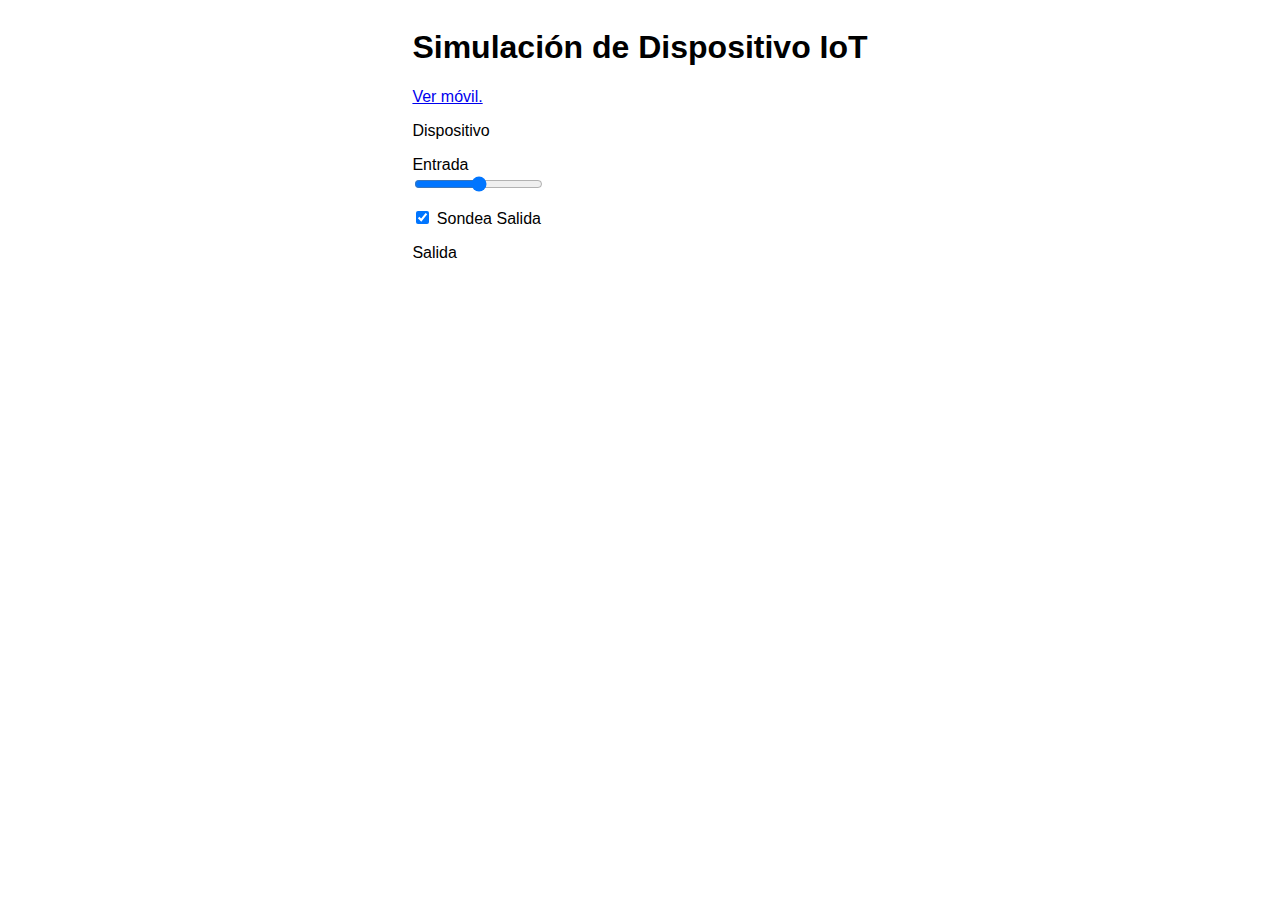
==== dispositivo.html @ 032ec14b "Add files via upload" ====
<!DOCTYPE html>
<html lang="es">
  <head>
    <meta charset="UTF-8">
    <meta name="viewport"
      content="width=device-width,
      initial-scale=1.0">
    <title>
      Simulación de Dispositivo
      IoT
    </title>
    <link href="css/estilos.css"
      rel="stylesheet">
    <script type="module"
      src="cmp/mi-footer.js">
      </script>
  </head>
  <body>
    <div class="contenido">
      <h1>
        Simulación de Dispositivo
        IoT
      </h1>
      <p>
        <a href="index.html"
          target="_blank">
          Ver móvil.</a>
      </p>
      <p>
        <label>
          Dispositivo
          <output
            id="ctDispositivo">
          </output>
        </label>
      </p>
      <p>
        <label>
          Entrada
          <input id="ctEntrada"
            type="range"
            min="0" max="10">
        </label>
      </p>
      <p>
        <label>
          <input id="ctSondea"
            type="checkbox"
            checked>
          Sondea Salida
        </label>
      </p>
      <p>
        <label>
          Salida
          <output id="ctSalida">
          </output>
        </label>
      </p>
      <p>
        <output id="iotError">
        </output>
      </p>
      <mi-footer></mi-footer>
    </div>
    <script type="module"
      src="disp/CtrlDispositivo.js">
      </script>
  </body>
</html
---- css/estilos.css ----
body {
  font-family: sans-serif;
  text-align: center;
}

.contenido {
  display: inline-block;
  text-align: start;
}

meter,
input[type=range],
output {
  display: block;
}

mi-footer {
  display: block;
  margin: 1rem 0;
  font-size: small;
}
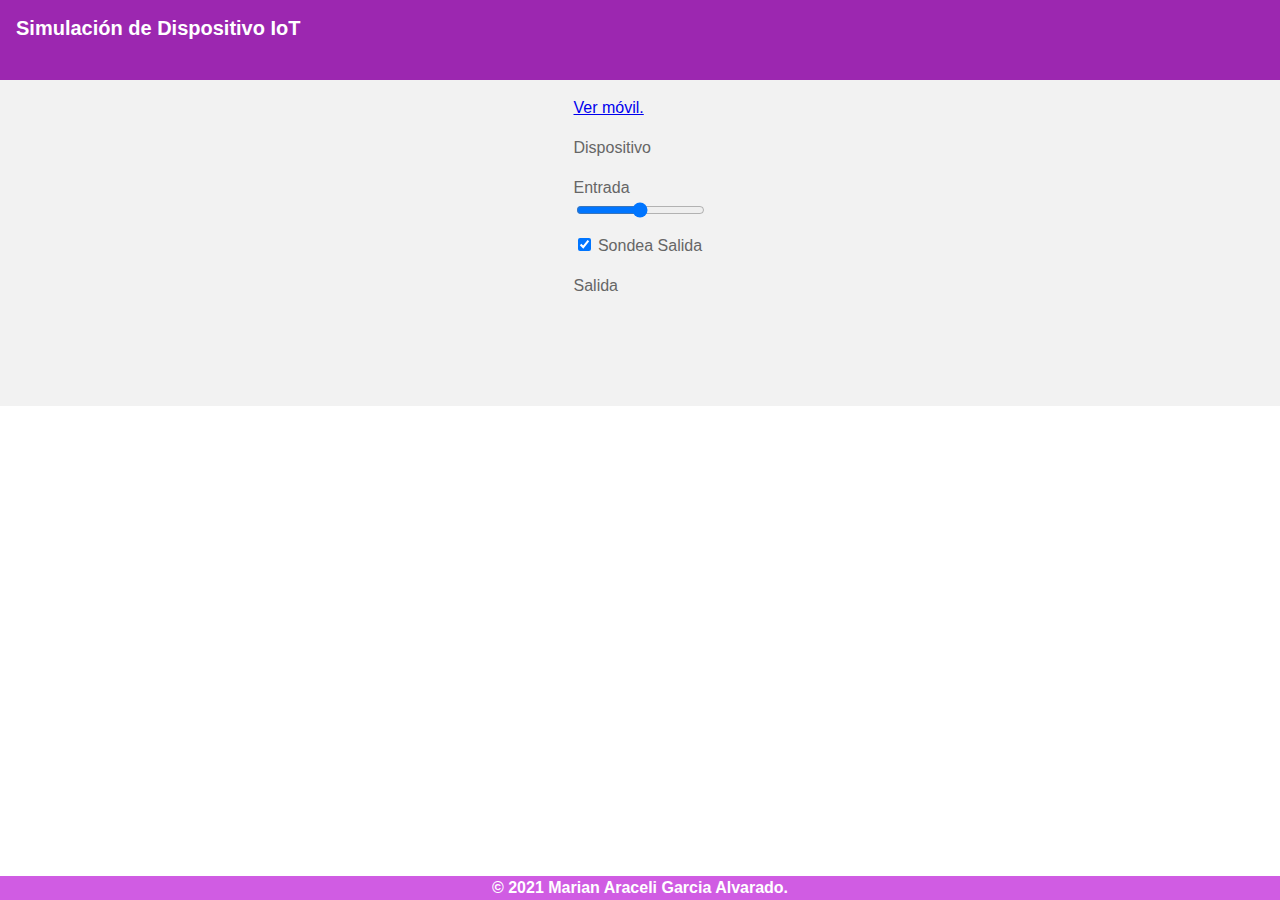
==== commit 1c1496d6: "Add files via upload" ====
--- a/dispositivo.html
+++ b/dispositivo.html
@@ -1,70 +1,78 @@
 <!DOCTYPE html>
 <html lang="es">
-  <head>
-    <meta charset="UTF-8">
-    <meta name="viewport"
-      content="width=device-width,
-      initial-scale=1.0">
-    <title>
-      Simulación de Dispositivo
-      IoT
-    </title>
-    <link href="css/estilos.css"
-      rel="stylesheet">
-    <script type="module"
-      src="cmp/mi-footer.js">
-      </script>
-  </head>
-  <body>
-    <div class="contenido">
-      <h1>
-        Simulación de Dispositivo
-        IoT
-      </h1>
-      <p>
-        <a href="index.html"
-          target="_blank">
-          Ver móvil.</a>
-      </p>
-      <p>
-        <label>
-          Dispositivo
-          <output
-            id="ctDispositivo">
-          </output>
-        </label>
-      </p>
-      <p>
-        <label>
-          Entrada
-          <input id="ctEntrada"
-            type="range"
-            min="0" max="10">
-        </label>
-      </p>
-      <p>
-        <label>
-          <input id="ctSondea"
-            type="checkbox"
-            checked>
-          Sondea Salida
-        </label>
-      </p>
-      <p>
-        <label>
-          Salida
-          <output id="ctSalida">
-          </output>
-        </label>
-      </p>
-      <p>
-        <output id="iotError">
+
+<head>
+  <meta charset="UTF-8">
+  <meta name="viewport" content="width=device-width, initial-scale=1.0">
+  <meta http-equiv="X-UA-Compatible" content="ie=edge">
+  <title>PWA IoT</title>
+ 
+  <meta name="theme-color" content="#9c27b0">
+  <link rel="icon" sizes="32x32" href="favicon.ico">
+
+  <link rel="manifest" href="./manifest.json">
+
+  <link rel="stylesheet" href="css/estilos.css">
+</head>
+
+<body>
+
+  <header>
+    <div class="herramientas">
+      <h1>Simulación de Dispositivo IoT</h1>
+    </div>
+  </header>
+  <div class="contenido">
+    <p>
+      <a href="index.html"
+        target="_blank">
+        Ver móvil.</a>
+    </p>
+    <p>
+      <label>
+        Dispositivo
+        <output
+          id="ctDispositivo">
         </output>
-      </p>
-      <mi-footer></mi-footer>
-    </div>
-    <script type="module"
-      src="disp/CtrlDispositivo.js">
-      </script>
-  </body>
-</html
+      </label>
+    </p>
+    <p>
+      <label>
+        Entrada
+        <input id="ctEntrada"
+          type="range"
+          min="0" max="10">
+      </label>
+    </p>
+    <p>
+      <label>
+        <input id="ctSondea"
+          type="checkbox"
+          checked>
+        Sondea Salida
+      </label>
+    </p>
+    <p>
+      <label>
+        Salida
+        <output id="ctSalida">
+        </output>
+      </label>
+    </p>
+    <p>
+      <output id="iotError">
+      </output>
+    </p>
+  </div>
+<footer>
+  <div>
+    <strong>&copy; 2021 Marian Araceli Garcia Alvarado.</strong>
+  </div>
+</footer>
+<script src="js/script.js"></script>
+<script type="module"
+src="disp/CtrlDispositivo.js">
+</script>
+</body>
+
+</html>--- a/css/estilos.css
+++ b/css/estilos.css
@@ -1,11 +1,114 @@
+:root {
+  /* CUSTOM PROPERTIES
+   * Valores que puede definir el
+   * desarrollador y reutilizar
+   * en todas las definiciones de
+   * estilos.
+   * Deben iniciar con -- y
+   * colocarse en el elemento
+   * raíz. */
+  /* Propiedades de la interfaz */
+  --colorPrimario: white;
+  --colorPrimarioFondo: #9c27b0;
+  --colorActive: #4646462c;
+  --colorContenido: black;
+  --colorContenidoFondo: white;
+  /* Propiedades para campos */
+  --colorSinFoco: gray;
+  --colorConFoco: #6a0080;
+  --colorError: #d05ce3;
+  --colorCampo: #eeeeee;
+  /* Los 2 primeros fonts son para
+   * apple y "Roboto" es para
+   * Android. */
+  --font-family: -apple-system,
+    BlinkMacSystemFont, Roboto,
+    sans-serif;
+  /* Uso de la custom property
+   * "--colorContenido". */
+  color: var(--colorContenido);
+  font-family: var(--font-family);
+  background-color:
+    var(--colorContenidoFondo);
+}
+
 body {
   font-family: sans-serif;
   text-align: center;
+  margin: 0;
+	padding: 0;
+	font-family: Helvetica, Arial, sans-serif;
+	color: #666;
+	background: #f2f2f2; 
+	font-size: 1em;
+	line-height: 1.5em;
+	
+	padding-top: 80px;
+}
+.contenido {
+  display: inline-block;
+  text-align: start;
+}
+
+header {
+  color: var(--colorPrimario);
+  background-color:
+    var(--colorPrimarioFondo);
+  
+ 
+  top: 0;
+  z-index: 1;
+	height: 80px;
+	
+	width: 100%; 
+	left: 0; 
+	top: 0; 
+	position: fixed;
+}
+
+.herramientas {
+  display: flex;
+  padding: 1rem;
+  position: relative;
+  gap: 1.5rem;
+}
+
+h1 {
+  margin: 0 auto 0 0;
+  padding: 0;
+  font-size: 1.25rem;
+}
+
+.ios h1 {
+  margin: 0 auto 0 auto;
+}
+
+.ios .acciones {
+  position: absolute;
+  top: 1rem;
+  right: 1rem;
+}
+
+.icono {
+  border: none;
+  padding: 0;
+  margin: 0;
+  background-color: transparent;
+  /* Quita una especie de borde
+   * alrededor del borde para
+   * indicar que el elemento tiene
+   * el foco. */
+  outline: none;
+}
+
+.icono:active {
+  background-color:
+    var(--colorActive);
 }
 
 .contenido {
-  display: inline-block;
-  text-align: start;
+  padding: 0 1rem;
+  margin-bottom: 4.75rem;
 }
 
 meter,
@@ -14,8 +117,32 @@
   display: block;
 }
 
-mi-footer {
-  display: block;
-  margin: 1rem 0;
-  font-size: small;
+table {
+  border-collapse: collapse;
+  border-spacing: 0;
+  width: 100%;
+  border: 1px solid #ddd;
 }
+
+th {
+  text-align: left;
+  padding: 8px;
+  color: white;
+  background-color: var(--colorError);
+}
+td {
+  text-align: left;
+  padding: 8px;
+}
+
+tr:nth-child(even){background-color: #f2f2f2}
+
+footer {
+  position: fixed;
+  left: 0;
+  bottom: 0;
+  width: 100%;
+  background-color: #d05ce3;
+  color: white;
+  text-align: center;
+}
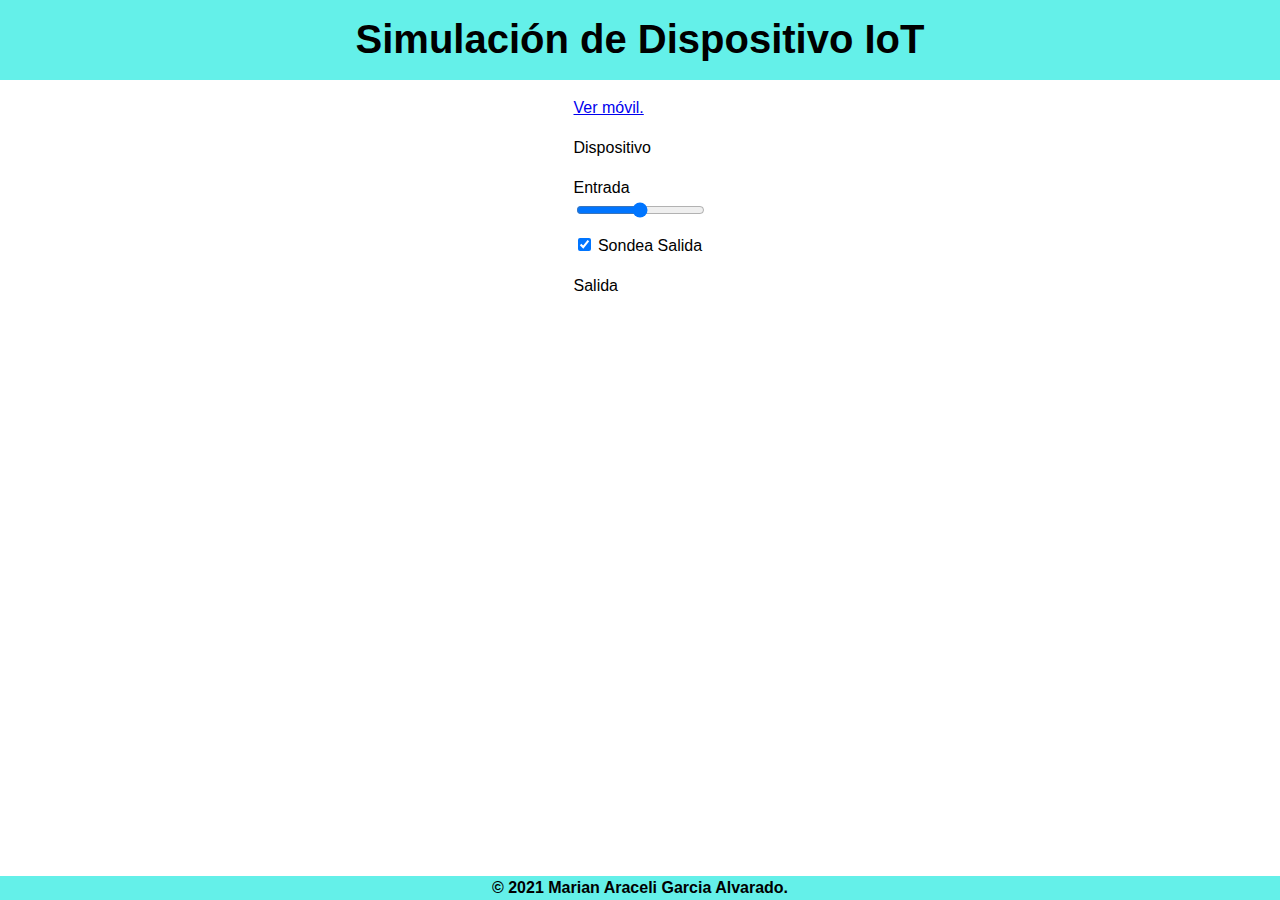
==== commit 90241a7a: "Add files via upload" ====
--- a/dispositivo.html
+++ b/dispositivo.html
@@ -5,7 +5,7 @@
   <meta charset="UTF-8">
   <meta name="viewport" content="width=device-width, initial-scale=1.0">
   <meta http-equiv="X-UA-Compatible" content="ie=edge">
-  <title>PWA IoT</title>
+  <title>PWA MG</title>
  
   <meta name="theme-color" content="#9c27b0">
   <link rel="icon" sizes="32x32" href="favicon.ico">
--- a/css/estilos.css
+++ b/css/estilos.css
@@ -8,15 +8,15 @@
    * colocarse en el elemento
    * raíz. */
   /* Propiedades de la interfaz */
-  --colorPrimario: white;
-  --colorPrimarioFondo: #9c27b0;
-  --colorActive: #4646462c;
-  --colorContenido: black;
+  --colorPrimario: black;
+  --colorPrimarioFondo: #64f0e9;
+  --colorActive: #64f0e9;
+  --colorContenido: rgb(255, 255, 255);
   --colorContenidoFondo: white;
   /* Propiedades para campos */
-  --colorSinFoco: gray;
-  --colorConFoco: #6a0080;
-  --colorError: #d05ce3;
+  --colorSinFoco: black;
+  --colorConFoco: #21eb8d;
+  --colorError: #000000;
   --colorCampo: #eeeeee;
   /* Los 2 primeros fonts son para
    * apple y "Roboto" es para
@@ -38,8 +38,8 @@
   margin: 0;
 	padding: 0;
 	font-family: Helvetica, Arial, sans-serif;
-	color: #666;
-	background: #f2f2f2; 
+	color: black;
+	background: white; 
 	font-size: 1em;
 	line-height: 1.5em;
 	
@@ -67,16 +67,16 @@
 }
 
 .herramientas {
-  display: flex;
+  display: contents;
   padding: 1rem;
-  position: relative;
+  position: inherit;
   gap: 1.5rem;
 }
 
 h1 {
-  margin: 0 auto 0 0;
+  margin: 2 auto 0 0;
   padding: 0;
-  font-size: 1.25rem;
+  font-size: 40px;
 }
 
 .ios h1 {
@@ -142,7 +142,7 @@
   left: 0;
   bottom: 0;
   width: 100%;
-  background-color: #d05ce3;
-  color: white;
+  background-color: #64f0e9;
+  color: black;
   text-align: center;
 }
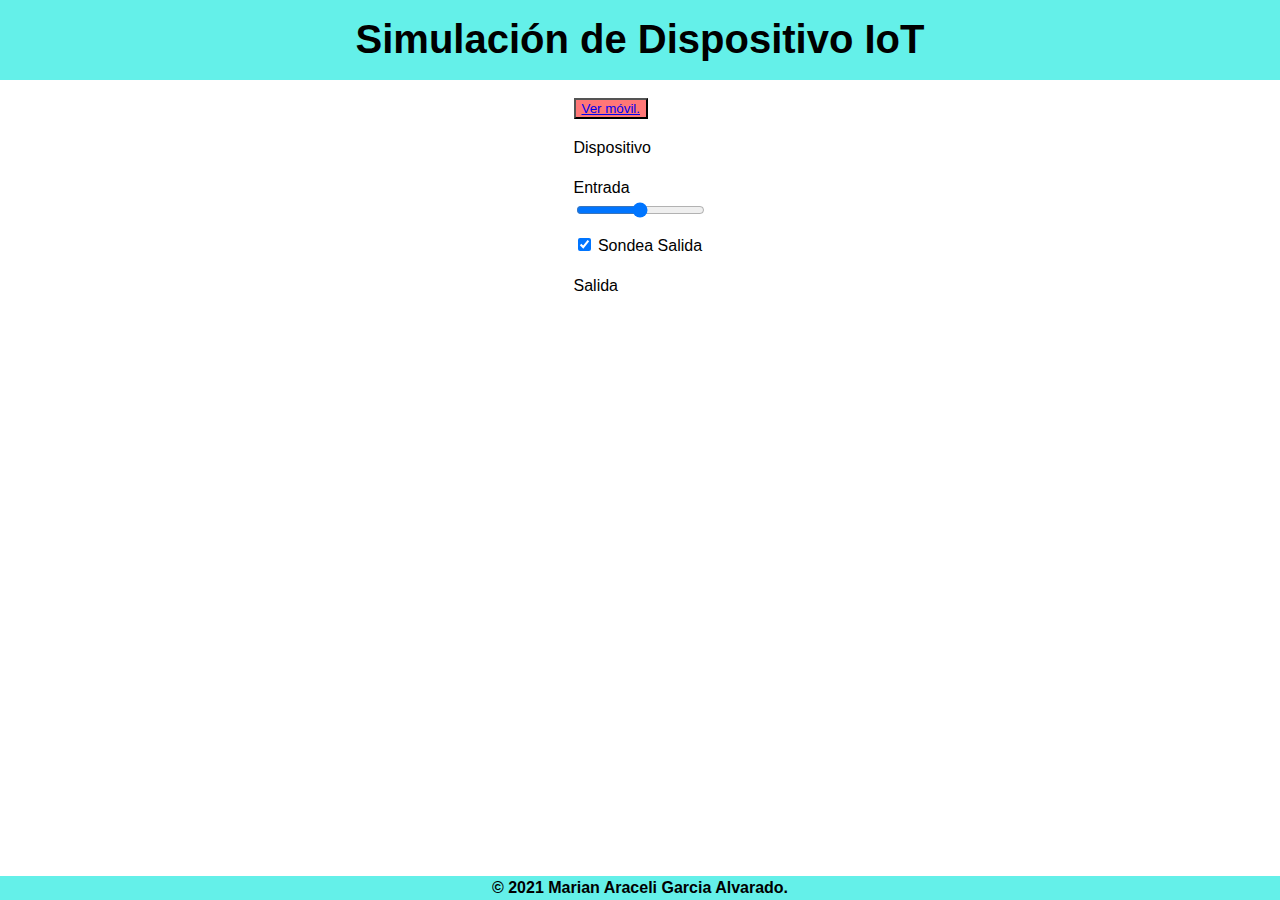
==== commit 5879368a: "Add files via upload" ====
--- a/dispositivo.html
+++ b/dispositivo.html
@@ -24,9 +24,11 @@
   </header>
   <div class="contenido">
     <p>
+      <button class="btn btn-dark btn btn-secondary " type="submit"  style="background-color: rgb(255, 119, 119);" >
       <a href="index.html"
         target="_blank">
         Ver móvil.</a>
+      </button>
     </p>
     <p>
       <label>
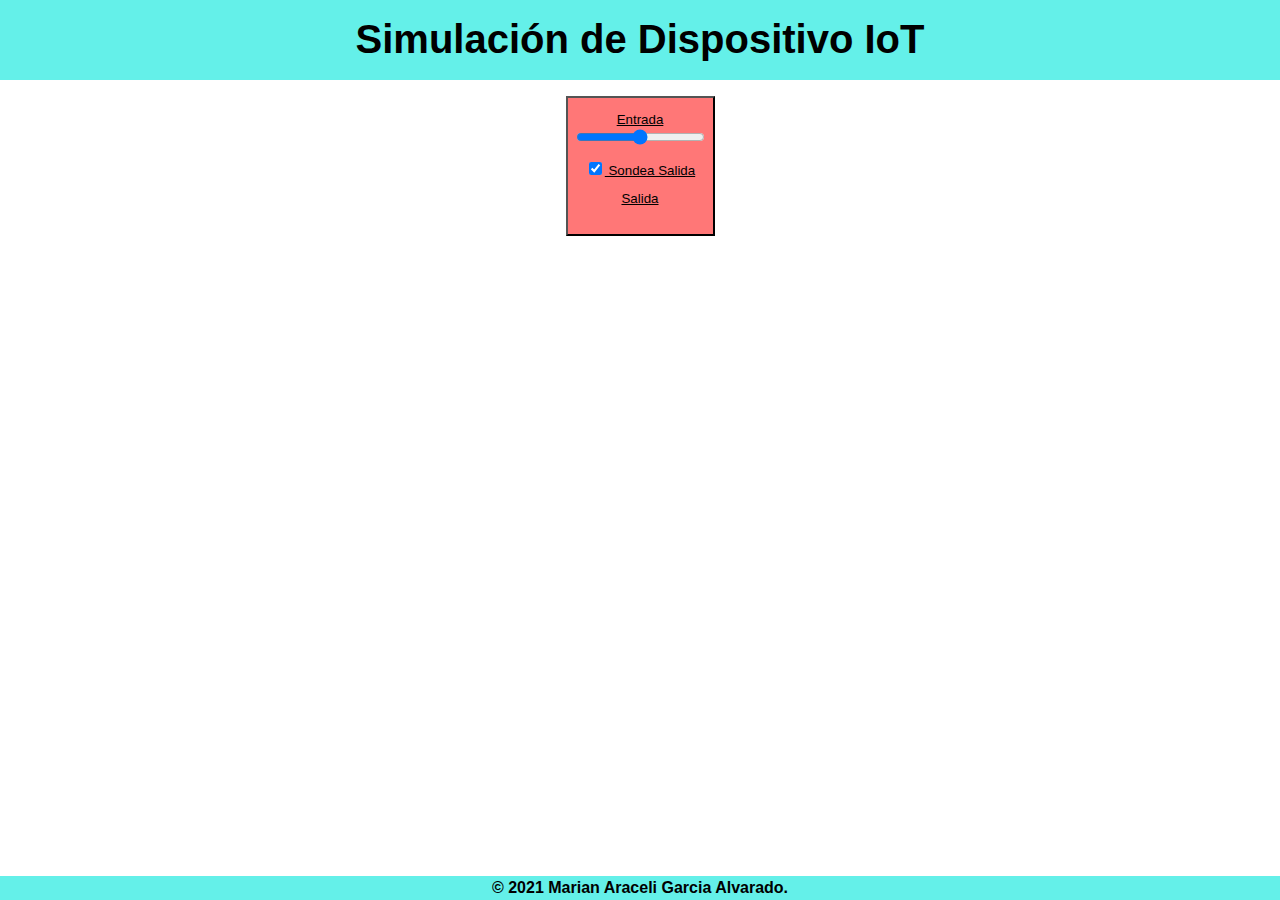
==== commit 102edaf2: "Update dispositivo.html" ====
--- a/dispositivo.html
+++ b/dispositivo.html
@@ -26,7 +26,7 @@
     <p>
       <button class="btn btn-dark btn btn-secondary " type="submit"  style="background-color: rgb(255, 119, 119);" >
       <a href="index.html"
-        target="_blank">
+        target="_blank"  style="color: black;>
         Ver móvil.</a>
       </button>
     </p>
@@ -77,4 +77,4 @@
 </script>
 </body>
 
-</html>+</html>
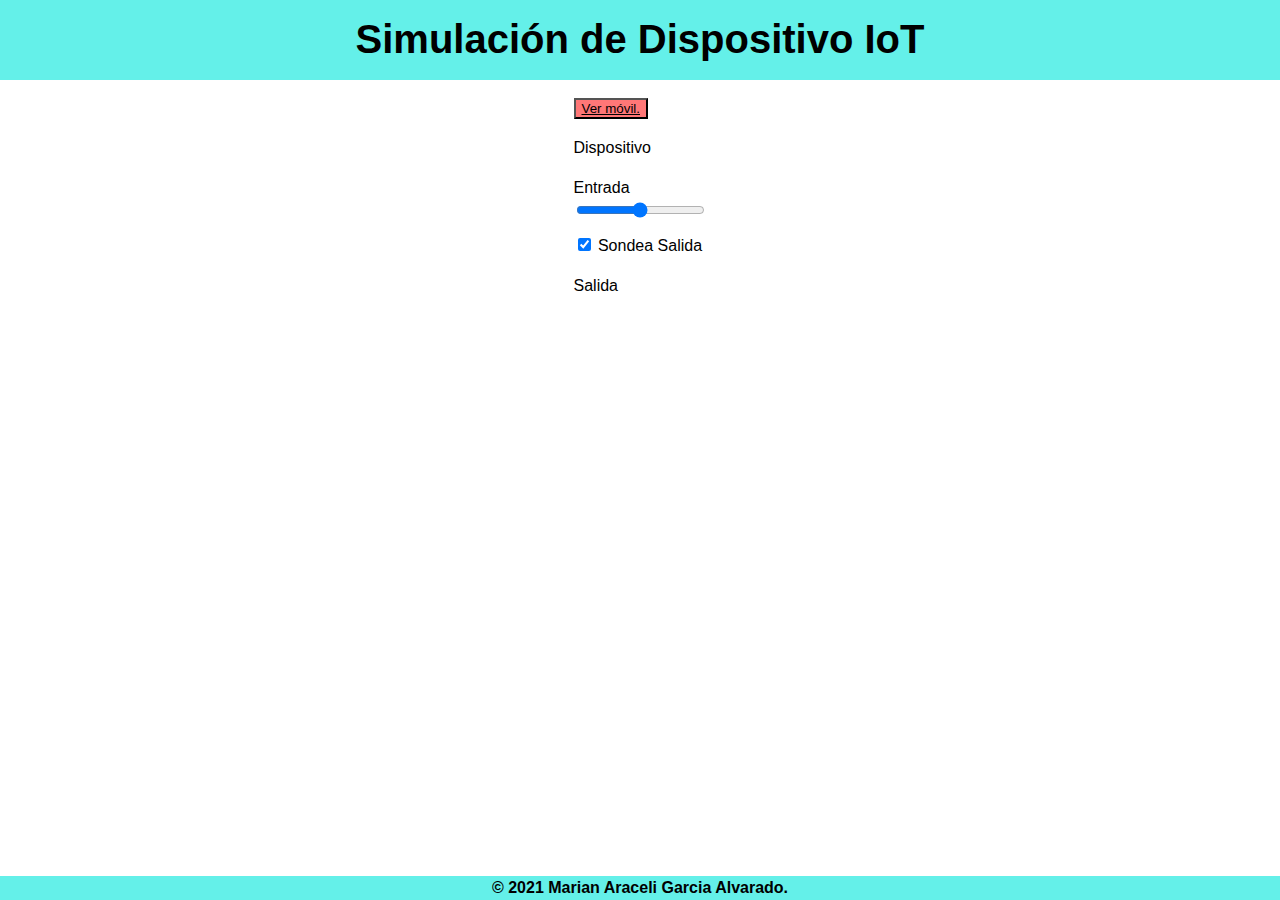
==== commit 723f34f5: "Update dispositivo.html" ====
--- a/dispositivo.html
+++ b/dispositivo.html
@@ -26,7 +26,7 @@
     <p>
       <button class="btn btn-dark btn btn-secondary " type="submit"  style="background-color: rgb(255, 119, 119);" >
       <a href="index.html"
-        target="_blank"  style="color: black;>
+        target="_blank"  style="color: black;">
         Ver móvil.</a>
       </button>
     </p>
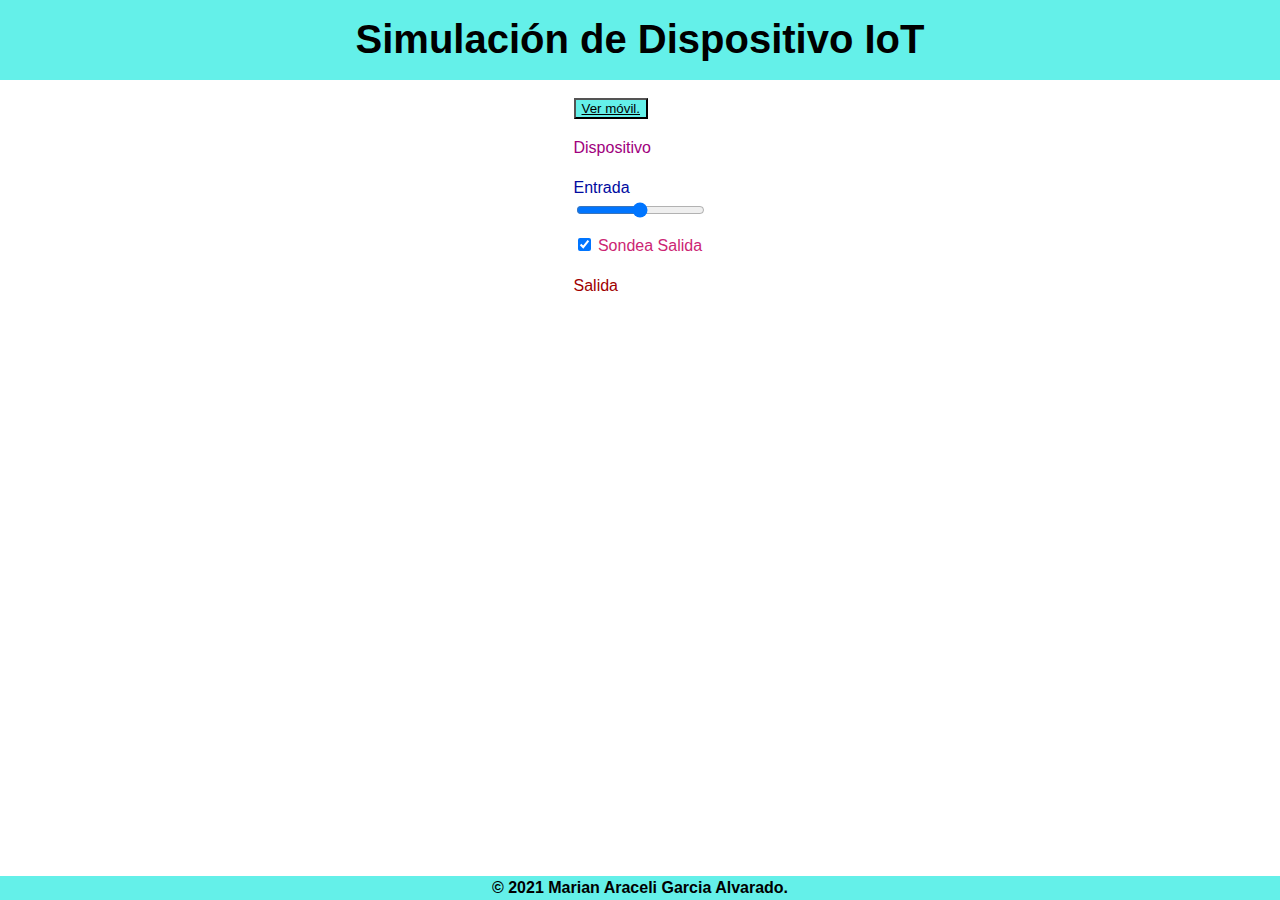
==== commit 8d2acd6c: "Add files via upload" ====
--- a/dispositivo.html
+++ b/dispositivo.html
@@ -24,14 +24,14 @@
   </header>
   <div class="contenido">
     <p>
-      <button class="btn btn-dark btn btn-secondary " type="submit"  style="background-color: rgb(255, 119, 119);" >
+      <button class="btn btn-dark btn btn-secondary " type="submit"  style="background-color: #64f0e9" >
       <a href="index.html"
         target="_blank"  style="color: black;">
         Ver móvil.</a>
       </button>
     </p>
     <p>
-      <label>
+      <label style="color: rgb(160, 0, 125);">
         Dispositivo
         <output
           id="ctDispositivo">
@@ -39,7 +39,7 @@
       </label>
     </p>
     <p>
-      <label>
+      <label style="color: rgb(0, 11, 160);">
         Entrada
         <input id="ctEntrada"
           type="range"
@@ -47,7 +47,7 @@
       </label>
     </p>
     <p>
-      <label>
+      <label style="color: rgb(204, 37, 115);">
         <input id="ctSondea"
           type="checkbox"
           checked>
@@ -55,7 +55,7 @@
       </label>
     </p>
     <p>
-      <label>
+      <label style="color: rgb(160, 0, 0);">
         Salida
         <output id="ctSalida">
         </output>
@@ -77,4 +77,4 @@
 </script>
 </body>
 
-</html>
+</html>